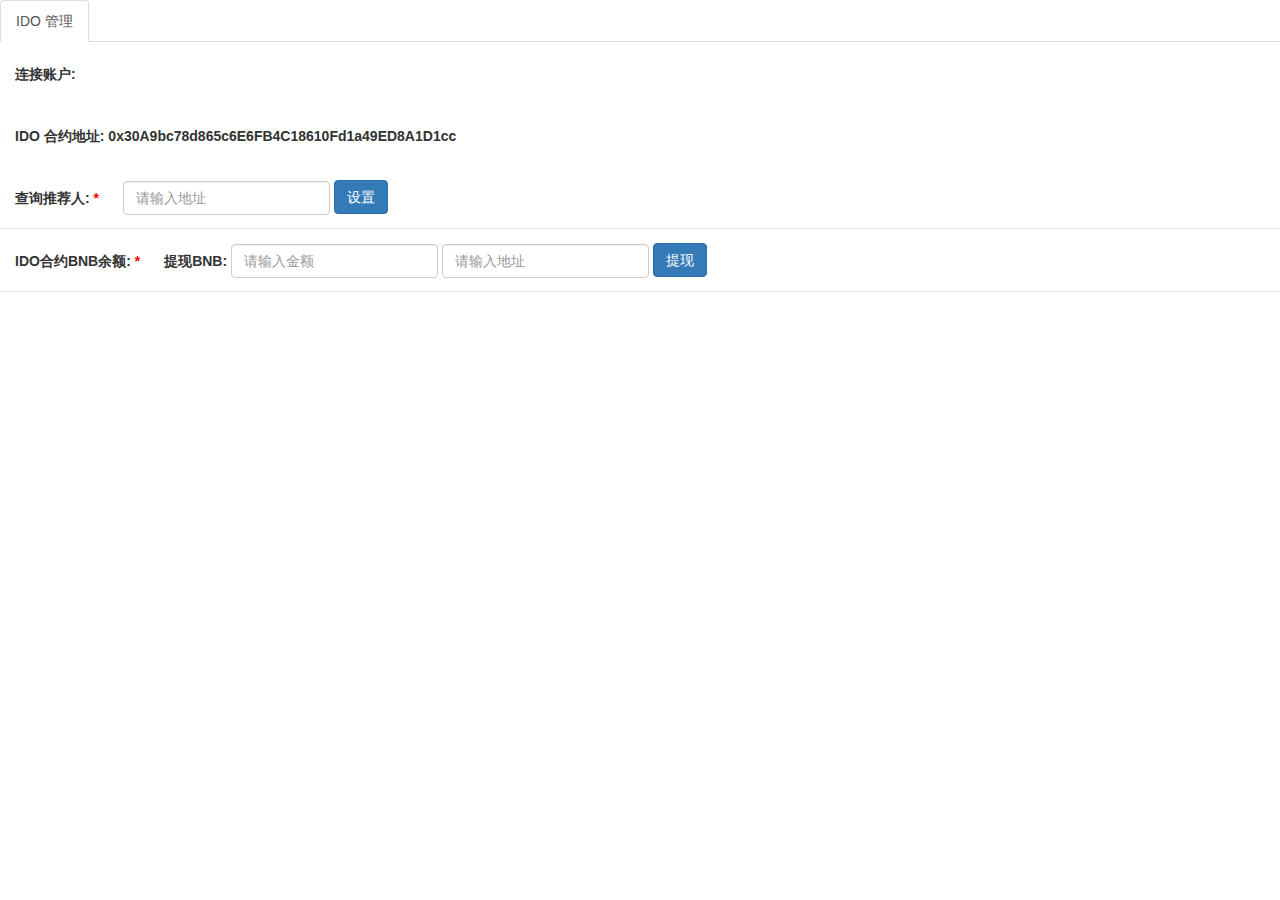
==== binduser.html @ 313a7cd5 "首次提交" ====
﻿<!DOCTYPE html>
<html>
<head>
    <meta http-equiv="Content-Type" content="text/html; charset=utf-8" />
    <title></title>
    <link href="./bootstrap-3.3.5/css/bootstrap.min.css" rel="stylesheet" />
    <!-- Mainly scripts -->
    <script src="./Scripts/jquery-1.10.2.min.js"></script>
    <script src="./bootstrap-3.3.5/js/bootstrap.min.js"></script>
    <script src="./Scripts/layer.js"></script>
    <script type="text/javascript" src="./web3js_1_80/web3.min.js"></script>
    <style type="text/css">
        .later {
            padding-right: 20px;
            color: red;
        }
    </style>
</head>
<body style="background-color:white;">
    <style>
    </style>
    <ul id="myTab" class="nav nav-tabs">
        <li class="active">
            <a href="#tab1" data-toggle="tab">
                IDO 管理
            </a>
        </li>
    </ul>
    <div class="row">
        <div class="col-lg-12">
            <div class="ibox-content">
                <div class="gridSearch form-inline" style="line-height:60px;">
                    <div class="form-group">
                        <label class="control-label">连接账户:</label>
                        <label class="control-label later" id="spanAddress"></label>
                    </div>
                </div>
            </div>
        </div>
    </div>
    <div class="row">
        <div class="col-lg-12">
            <div class="ibox-content">
                <div class="gridSearch form-inline" style="line-height:60px;">
                    <div class="form-group">
                        <label class="control-label">IDO 合约地址:</label>
                        <label class="control-label">0x30A9bc78d865c6E6FB4C18610Fd1a49ED8A1D1cc</label>
                    </div>
                </div>
            </div>
        </div>
    </div>
    <div class="row">
        <div class="col-lg-12">
            <div class="ibox-content">
                <div class="gridSearch form-inline" style="line-height:60px;">

                    <div class="form-group">
                        <label class="control-label">查询推荐人:</label>
                        <label class="control-label later" id="txtRecommaddress">*</label>
                        <input class="form-control" type="text" name="txtUserAddress" id="txtUserAddress" placeholder="请输入地址" />
                    </div>
                    <button type="button" class="btn btn-primary plr" id="btnSelectRecomm">
                        设置
                    </button>
                </div>
            </div>
        </div>
    </div>
    <div style="height:1px; background-color:#e5e5e5"></div>


    <div class="row">
        <div class="col-lg-12">
            <div class="ibox-content">
                <div class="gridSearch form-inline" style="line-height:60px;">

                    <div class="form-group">
                        <label class="control-label">IDO合约BNB余额:</label>
                        <label class="control-label later" id="bnbamount">*</label>

                        <label class="control-label">提现BNB:</label>
                        <input class="form-control" type="text" name="txtbnbAmount" id="txtbnbAmount" placeholder="请输入金额" />
                        <input class="form-control" type="text" name="txtbnbAddress" id="txtbnbAddress" placeholder="请输入地址" />
                    </div>
                    <button type="button" class="btn btn-primary plr" id="btnWDbnb">
                        提现
                    </button>
                </div>
            </div>
        </div>
    </div>
    <div style="height:1px; background-color:#e5e5e5"></div>
    <script src="./js/binduser.js"></script>
</body>
</html>
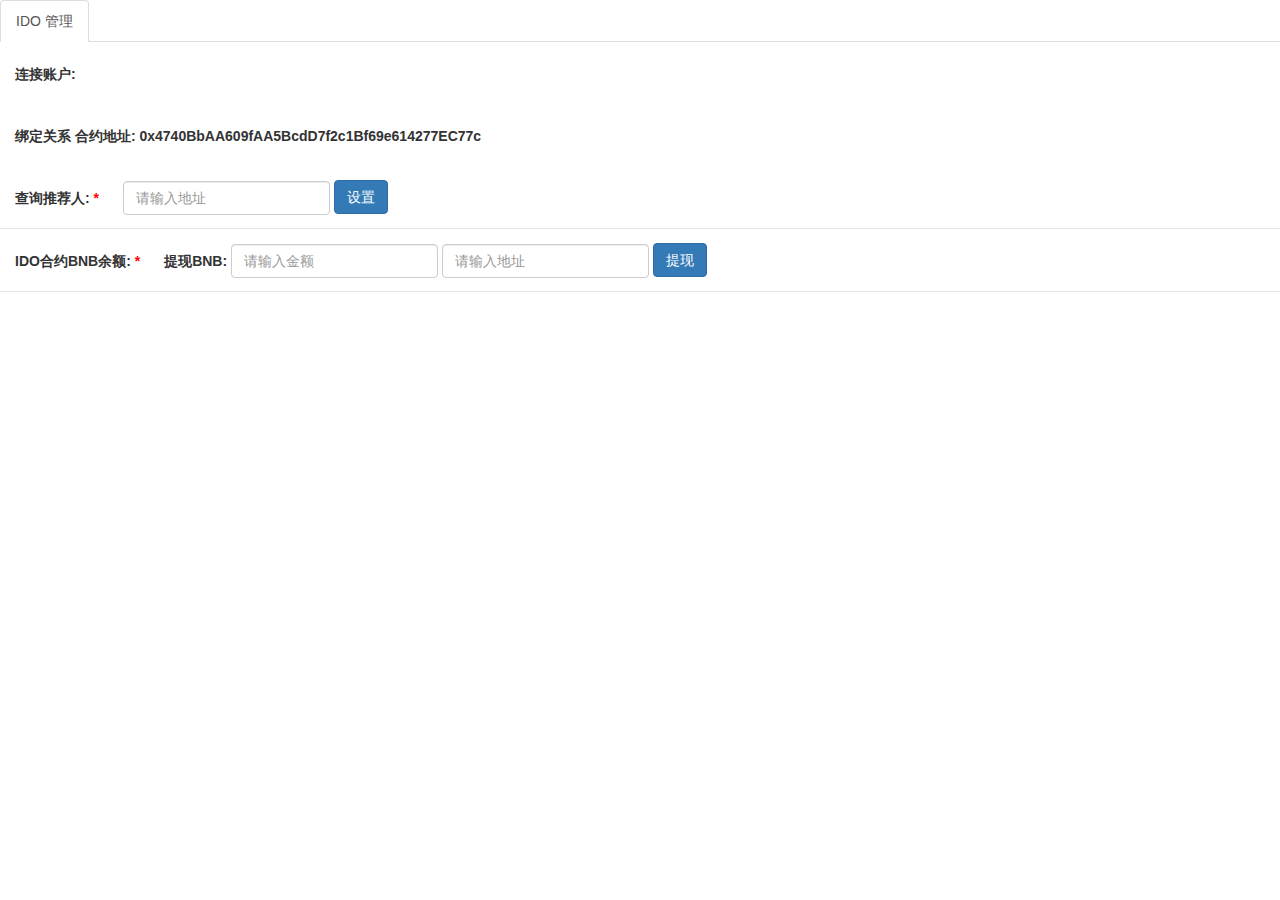
==== commit a08ebfdb: "提交正式合约" ====
--- a/binduser.html
+++ b/binduser.html
@@ -5,9 +5,9 @@
     <title></title>
     <link href="./bootstrap-3.3.5/css/bootstrap.min.css" rel="stylesheet" />
     <!-- Mainly scripts -->
-    <script src="./Scripts/jquery-1.10.2.min.js"></script>
+    <script src="./scripts/jquery-1.10.2.min.js"></script>
     <script src="./bootstrap-3.3.5/js/bootstrap.min.js"></script>
-    <script src="./Scripts/layer.js"></script>
+    <script src="./scripts/layer.js"></script>
     <script type="text/javascript" src="./web3js_1_80/web3.min.js"></script>
     <style type="text/css">
         .later {
@@ -43,8 +43,8 @@
             <div class="ibox-content">
                 <div class="gridSearch form-inline" style="line-height:60px;">
                     <div class="form-group">
-                        <label class="control-label">IDO 合约地址:</label>
-                        <label class="control-label">0x30A9bc78d865c6E6FB4C18610Fd1a49ED8A1D1cc</label>
+                        <label class="control-label">绑定关系 合约地址:</label>
+                        <label class="control-label">0x4740BbAA609fAA5BcdD7f2c1Bf69e614277EC77c</label>
                     </div>
                 </div>
             </div>
